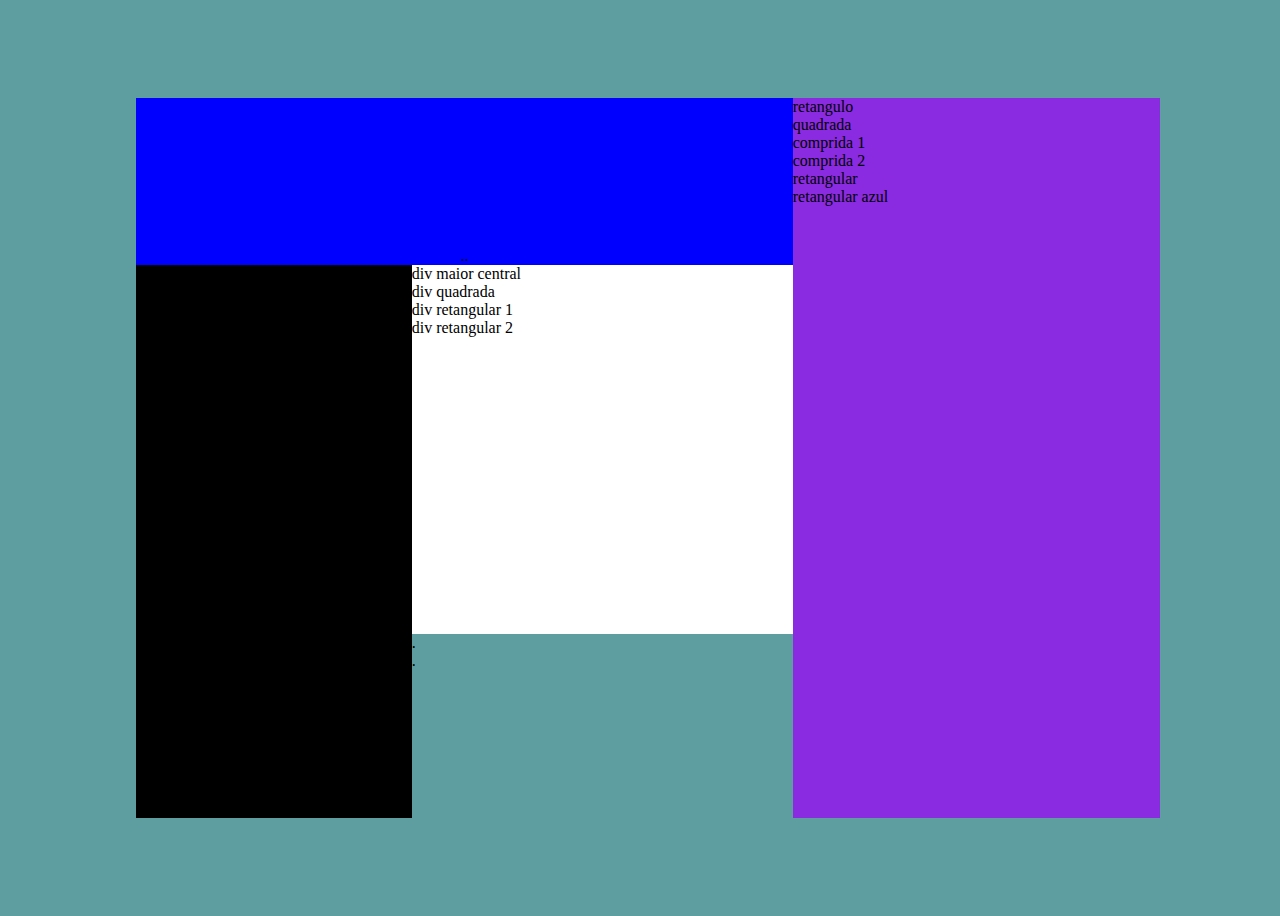
==== index.html @ 511b8445 "Criar os elementos base do quadro" ====
<!DOCTYPE html>
<html lang="pt-br">
<head>
    <meta charset="UTF-8">
    <meta name="viewport" content="width=device-width, initial-scale=1.0">
    <meta http-equiv="X-UA-Compatible" content="ie=edge">
    <link rel="stylesheet" href="style.css">
    <title>Desafio Mondrian</title>
</head>
<body>
    <div class="quadro">
        <header>
            <div>.</div>
            <div>.</div>
        </header>
        <nav>
            <div>.</div>
            <div>.</div>
            <div>.</div>
        </nav>
        <section>
            <div>
                div maior central
            </div>
            <div>
                <div>div quadrada</div>
                <div>div retangular 1</div>
                <div>div retangular 2</div>
            </div>
        </section>
        <aside>
            <div>retangulo</div>
            <div>quadrada</div>
            <div>
                <div>comprida 1</div>
                <div>comprida 2</div>
            </div>
            <div>retangular</div>
            <div>retangular azul</div>
        </aside>
        <footer>
            <div>.</div>
            <div>.</div>
        </footer>
    </div>
</body>
</html>
---- style.css ----
body{
    display: flex;
    align-items: center;
    justify-content: center;
    width: 100vw;
    height: 100vh;
    background-color: cadetblue;
}

.quadro{
    display: grid;
    grid-template-areas: 'header header aside'
                         'nav section aside'
                         'nav section aside'
                         'nav footer aside';
    width: 80%;
    height: 80%;
}

header{
    grid-area: header;
    display: flex;
    justify-content: center;
    align-items: flex-end;
    background-color: blue; 
}

nav{
    grid-area: nav;
    background-color: black;
}

section{
    background-color: white;
    grid-area: section;
}

aside{
    background-color: blueviolet;
    grid-area: aside;
}

footer{
    grid-area: footer;
}
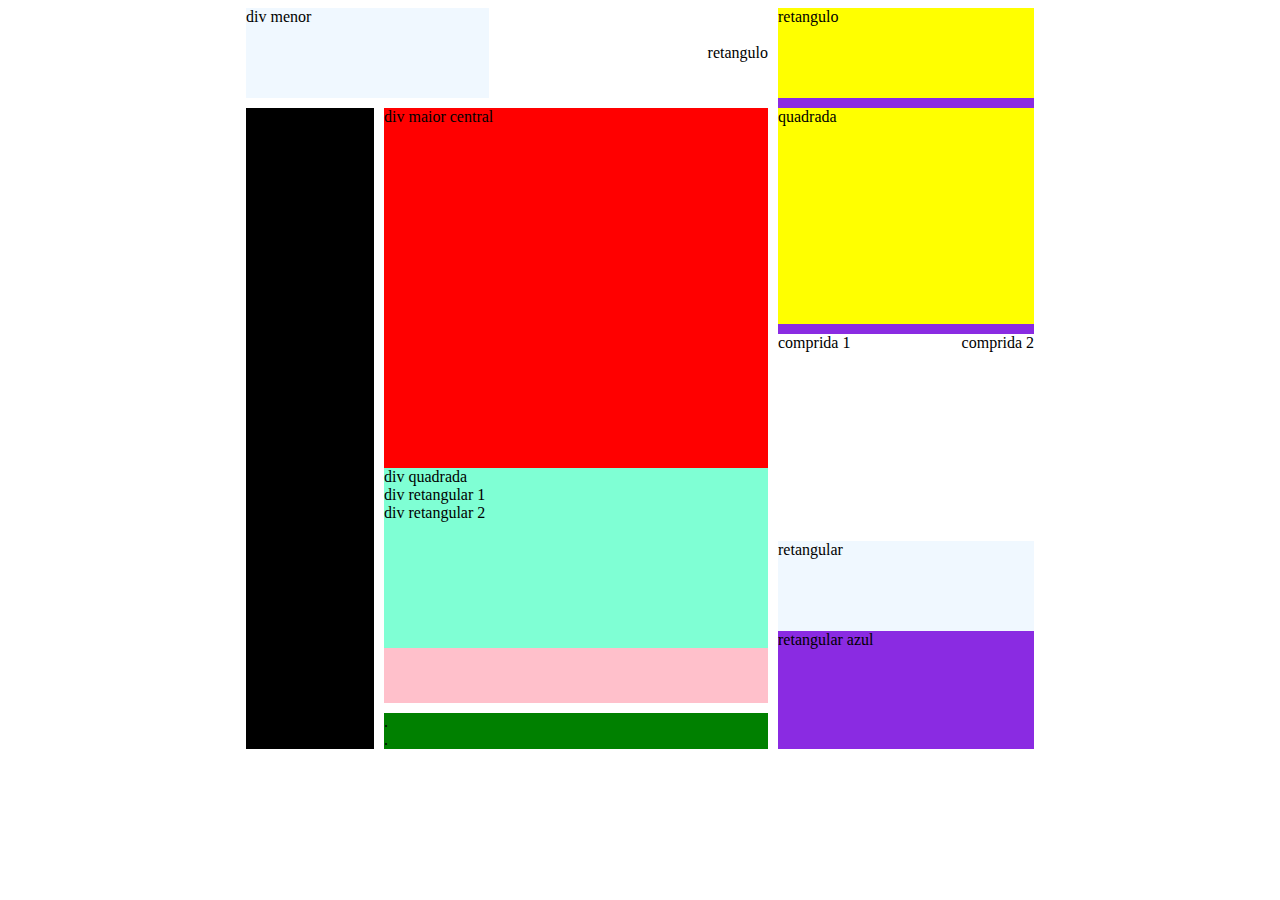
==== commit 39e814f7: "Posicionar os elementos no grid" ====
--- a/index.html
+++ b/index.html
@@ -10,8 +10,8 @@
 <body>
     <div class="quadro">
         <header>
-            <div>.</div>
-            <div>.</div>
+            <div>div menor</div>
+            <div>retangulo</div>
         </header>
         <nav>
             <div>.</div>
@@ -19,24 +19,26 @@
             <div>.</div>
         </nav>
         <section>
-            <div>
+            <div class="red">
                 div maior central
             </div>
-            <div>
+            <div class="div-quadrada">
                 <div>div quadrada</div>
-                <div>div retangular 1</div>
-                <div>div retangular 2</div>
+                <div>
+                    <div>div retangular 1</div>
+                    <div>div retangular 2</div>
+                </div>
             </div>
         </section>
         <aside>
-            <div>retangulo</div>
-            <div>quadrada</div>
-            <div>
+            <div class="amarelo">retangulo</div>
+            <div class="yellow">quadrada</div>
+            <div class="quadrado">
                 <div>comprida 1</div>
                 <div>comprida 2</div>
             </div>
-            <div>retangular</div>
-            <div>retangular azul</div>
+            <div class="retangular">retangular</div>
+            <div class="azul">retangular azul</div>
         </aside>
         <footer>
             <div>.</div>
--- a/style.css
+++ b/style.css
@@ -1,10 +1,6 @@
 body{
     display: flex;
-    align-items: center;
     justify-content: center;
-    width: 100vw;
-    height: 100vh;
-    background-color: cadetblue;
 }
 
 .quadro{
@@ -13,16 +9,22 @@
                          'nav section aside'
                          'nav section aside'
                          'nav footer aside';
-    width: 80%;
-    height: 80%;
+    grid-gap: 10px;
+    grid-template-rows: 10vh 45vh 20vh;
+    grid-template-columns: 10vw 30vw 20vw;
 }
 
 header{
     grid-area: header;
     display: flex;
-    justify-content: center;
-    align-items: flex-end;
-    background-color: blue; 
+    justify-content: space-between;
+    align-items: center;
+}
+
+header div:first-child{
+    background-color: aliceblue;
+    height: 100%;
+    width: 19vw;
 }
 
 nav{
@@ -31,8 +33,19 @@
 }
 
 section{
-    background-color: white;
+    background-color: pink;
     grid-area: section;
+}
+
+.red{
+    height: 40vh;
+    background-color: red;
+}
+
+.div-quadrada{
+    height: 20vh;
+    background-color: aquamarine;
+    /* display: flex; */
 }
 
 aside{
@@ -40,6 +53,31 @@
     grid-area: aside;
 }
 
+.amarelo{
+    background-color: yellow;
+    height: 10vh;
+}
+
+.yellow{
+    background-color: yellow;
+    margin-top: 10px;
+    height: 24vh;
+}
+
+.quadrado{
+    margin-top: 10px;
+    background-color: white;
+    height: 23vh;
+    display: flex;
+    justify-content: space-between;
+}
+
+.retangular{
+    height: 10vh;
+    background-color: aliceblue;
+}
+
 footer{
     grid-area: footer;
+    background-color: green;
 }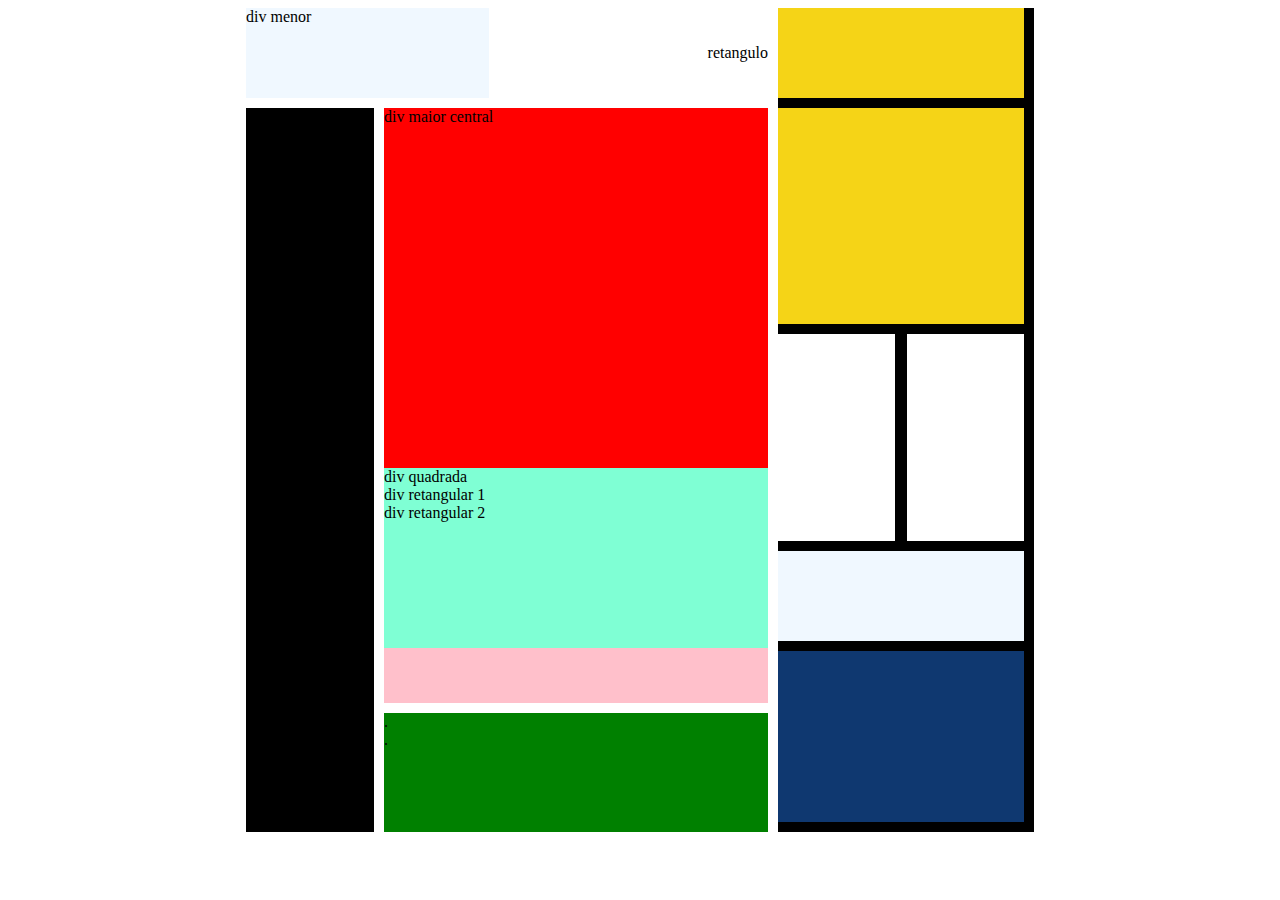
==== commit 2f2a0b6b: "Concluir a coluna aside" ====
--- a/index.html
+++ b/index.html
@@ -31,14 +31,14 @@
             </div>
         </section>
         <aside>
-            <div class="amarelo">retangulo</div>
-            <div class="yellow">quadrada</div>
-            <div class="quadrado">
-                <div>comprida 1</div>
-                <div>comprida 2</div>
+            <div></div>
+            <div></div>
+            <div>
+                <div></div>
+                <div></div>
             </div>
-            <div class="retangular">retangular</div>
-            <div class="azul">retangular azul</div>
+            <div></div>
+            <div></div>
         </aside>
         <footer>
             <div>.</div>
--- a/style.css
+++ b/style.css
@@ -49,32 +49,45 @@
 }
 
 aside{
-    background-color: blueviolet;
+    background-color: black;
     grid-area: aside;
+    padding-right: 10px;
 }
 
-.amarelo{
-    background-color: yellow;
+aside>div:first-child{
+    background-color: #f5d417;
+    margin-bottom: 10px;
     height: 10vh;
 }
 
-.yellow{
-    background-color: yellow;
-    margin-top: 10px;
+aside>div:nth-child(2){
+    background-color: #f5d417;
+    margin-bottom: 10px;
     height: 24vh;
 }
 
-.quadrado{
-    margin-top: 10px;
-    background-color: white;
+aside>div:nth-child(3){
     height: 23vh;
+    margin-bottom: 10px;
     display: flex;
     justify-content: space-between;
 }
 
-.retangular{
+aside>div:nth-child(3)>div{
+    width: 47.5%;
+    background-color: white;
+}
+
+aside>div:nth-child(4){
     height: 10vh;
+    margin-bottom: 10px;
     background-color: aliceblue;
+}
+
+aside>div:nth-child(5){
+    height: 19vh;
+    margin-bottom: 10px;
+    background-color: #0f3870;
 }
 
 footer{
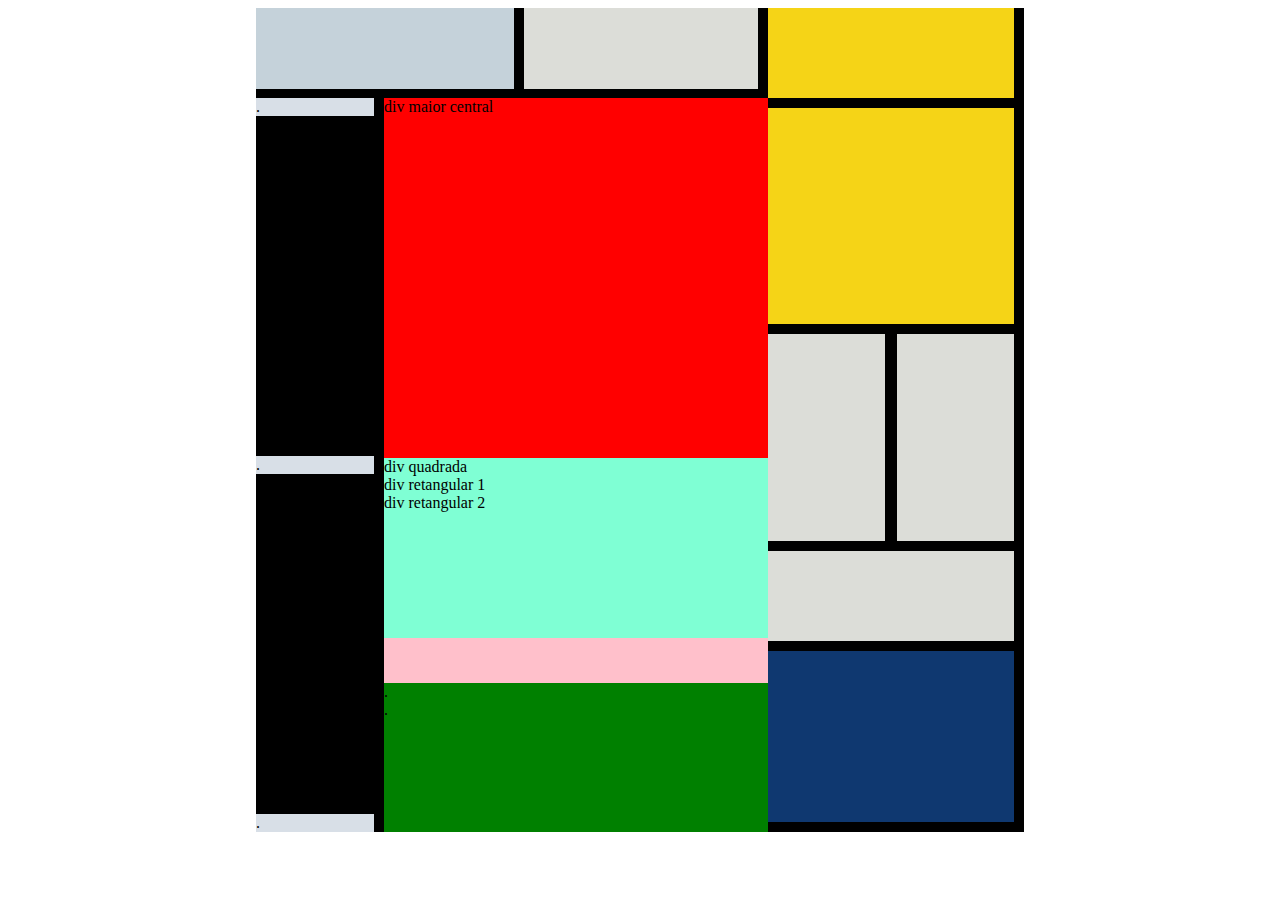
==== commit 2572a43e: "reposicionar os elementos do header" ====
--- a/index.html
+++ b/index.html
@@ -10,8 +10,8 @@
 <body>
     <div class="quadro">
         <header>
-            <div>div menor</div>
-            <div>retangulo</div>
+            <div></div>
+            <div></div>
         </header>
         <nav>
             <div>.</div>
--- a/style.css
+++ b/style.css
@@ -9,7 +9,6 @@
                          'nav section aside'
                          'nav section aside'
                          'nav footer aside';
-    grid-gap: 10px;
     grid-template-rows: 10vh 45vh 20vh;
     grid-template-columns: 10vw 30vw 20vw;
 }
@@ -17,19 +16,34 @@
 header{
     grid-area: header;
     display: flex;
-    justify-content: space-between;
-    align-items: center;
+    background-color: black;
 }
 
 header div:first-child{
-    background-color: aliceblue;
-    height: 100%;
+    background-color: #c5d2da;
+    margin-right: 10px;
+    height: 90%;
+    width: 21vw;
+}
+
+header div:nth-child(2){
+    background-color: #dcddd8;
+    margin-right: 10px;
+    height: 90%;
     width: 19vw;
 }
 
 nav{
+    padding-right: 10px;
     grid-area: nav;
     background-color: black;
+    display: flex;
+    flex-direction: column;
+    justify-content: space-between;
+}
+
+nav div{
+    background-color: #d8dfe7;
 }
 
 section{
@@ -75,13 +89,13 @@
 
 aside>div:nth-child(3)>div{
     width: 47.5%;
-    background-color: white;
+    background-color: #dcddd8;
 }
 
 aside>div:nth-child(4){
     height: 10vh;
     margin-bottom: 10px;
-    background-color: aliceblue;
+    background-color: #dcddd8;
 }
 
 aside>div:nth-child(5){
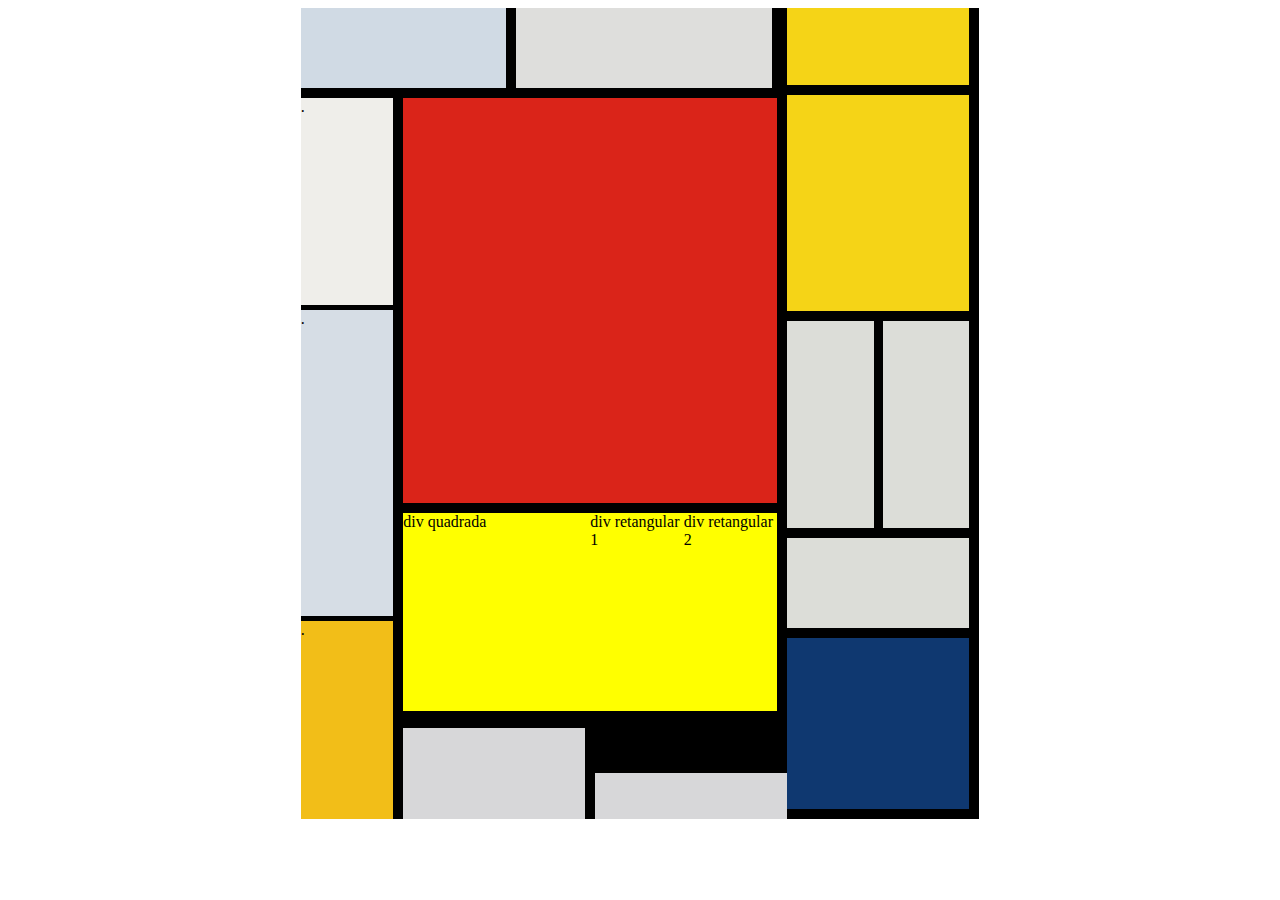
==== commit 26977b06: "Posicionar os elementos do footer" ====
--- a/index.html
+++ b/index.html
@@ -19,9 +19,7 @@
             <div>.</div>
         </nav>
         <section>
-            <div class="red">
-                div maior central
-            </div>
+            <div class="red"></div>
             <div class="div-quadrada">
                 <div>div quadrada</div>
                 <div>
--- a/style.css
+++ b/style.css
@@ -9,8 +9,8 @@
                          'nav section aside'
                          'nav section aside'
                          'nav footer aside';
-    grid-template-rows: 10vh 45vh 20vh;
-    grid-template-columns: 10vw 30vw 20vw;
+    grid-template-rows: 10vh 45vh 25vh;
+    grid-template-columns: 8vw 30vw 15vw;
 }
 
 header{
@@ -20,17 +20,15 @@
 }
 
 header div:first-child{
-    background-color: #c5d2da;
-    margin-right: 10px;
-    height: 90%;
-    width: 21vw;
+    background-color: #d0dae4;
+    margin: 0 10px 10px 0;
+    width: 16vw;
 }
 
 header div:nth-child(2){
-    background-color: #dcddd8;
-    margin-right: 10px;
-    height: 90%;
-    width: 19vw;
+    background-color: #dededc;
+    margin: 0 10px 10px 0;
+    width: 20vw;
 }
 
 nav{
@@ -42,22 +40,49 @@
     justify-content: space-between;
 }
 
-nav div{
-    background-color: #d8dfe7;
+nav div:first-child{
+    background-color: #efeeea;
+    height: 23vh;
+}
+
+nav div:nth-child(2){
+    background-color: #d6dde5;
+    height: 34vh;
+}
+
+nav div:nth-child(3){
+    background-color: #f2be18;
+    height: 22vh;
 }
 
 section{
-    background-color: pink;
     grid-area: section;
+    background-color: black;
+    padding-right: 10px;
+}
+
+section>div:nth-child(2){
+    height: 22vh;
+    width: 100%;
+    margin-top: 10px;
+    display: flex;
+    justify-content: space-between;
+}
+
+section>div:nth-child(2)>div{
+    width: 50%;
+    display: flex;
+    background-color: yellow;
 }
 
 .red{
-    height: 40vh;
-    background-color: red;
+    height: 45vh;
+    background-color: #da2419;
 }
 
 .div-quadrada{
     height: 20vh;
+    margin-top: 10px;
     background-color: aquamarine;
     /* display: flex; */
 }
@@ -71,7 +96,7 @@
 aside>div:first-child{
     background-color: #f5d417;
     margin-bottom: 10px;
-    height: 10vh;
+    height: 8.5vh;
 }
 
 aside>div:nth-child(2){
@@ -106,5 +131,18 @@
 
 footer{
     grid-area: footer;
-    background-color: green;
+    display: flex;
+    justify-content: flex-end;
+    background-color: #d7d7d9;
+}
+
+footer div:first-child{
+    width: 10px;
+    background-color: black;
+}
+
+footer div:nth-child(2){
+    width: 50%;
+    height: 50%;
+    background-color: black;
 }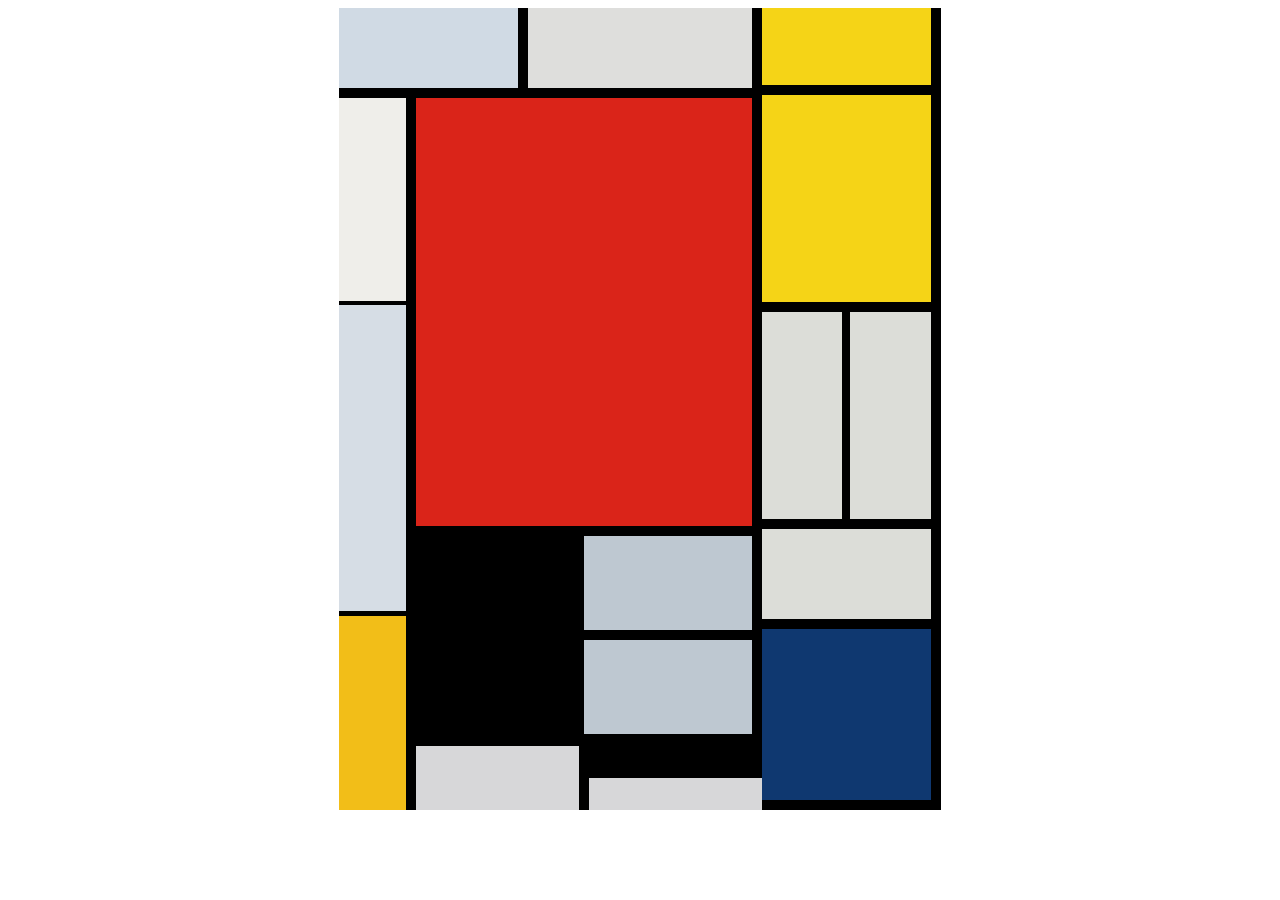
==== commit 541bd2e6: "Concluir a coluna section." ====
--- a/index.html
+++ b/index.html
@@ -14,17 +14,16 @@
             <div></div>
         </header>
         <nav>
-            <div>.</div>
-            <div>.</div>
-            <div>.</div>
+            <div></div>
+            <div></div>
+            <div></div>
         </nav>
         <section>
-            <div class="red"></div>
-            <div class="div-quadrada">
-                <div>div quadrada</div>
+            <div></div>
+            <div>
+                <div></div>
                 <div>
-                    <div>div retangular 1</div>
-                    <div>div retangular 2</div>
+                    <div></div>
                 </div>
             </div>
         </section>
--- a/style.css
+++ b/style.css
@@ -9,8 +9,8 @@
                          'nav section aside'
                          'nav section aside'
                          'nav footer aside';
-    grid-template-rows: 10vh 45vh 25vh;
-    grid-template-columns: 8vw 30vw 15vw;
+    grid-template-rows: 10vh 45vh 27vh;
+    grid-template-columns: 6vw 27vw 14vw;
 }
 
 header{
@@ -42,7 +42,7 @@
 
 nav div:first-child{
     background-color: #efeeea;
-    height: 23vh;
+    height: 22.5vh;
 }
 
 nav div:nth-child(2){
@@ -52,13 +52,18 @@
 
 nav div:nth-child(3){
     background-color: #f2be18;
-    height: 22vh;
+    height: 21.5vh;
 }
 
 section{
     grid-area: section;
     background-color: black;
     padding-right: 10px;
+}
+
+section>div:first-child{
+    height: 47.5vh;
+    background-color: #da2419;
 }
 
 section>div:nth-child(2){
@@ -69,22 +74,17 @@
     justify-content: space-between;
 }
 
-section>div:nth-child(2)>div{
+section div:nth-child(2) div:nth-child(2){
     width: 50%;
     display: flex;
-    background-color: yellow;
+    align-items: center;
+    background-color: #bec8d1;
 }
 
-.red{
-    height: 45vh;
-    background-color: #da2419;
-}
-
-.div-quadrada{
-    height: 20vh;
-    margin-top: 10px;
-    background-color: aquamarine;
-    /* display: flex; */
+section div:nth-child(2) div:nth-child(2)>div{
+    background-color: black;
+    width: 100%;
+    height: 10px;
 }
 
 aside{
@@ -102,7 +102,7 @@
 aside>div:nth-child(2){
     background-color: #f5d417;
     margin-bottom: 10px;
-    height: 24vh;
+    height: 23vh;
 }
 
 aside>div:nth-child(3){
